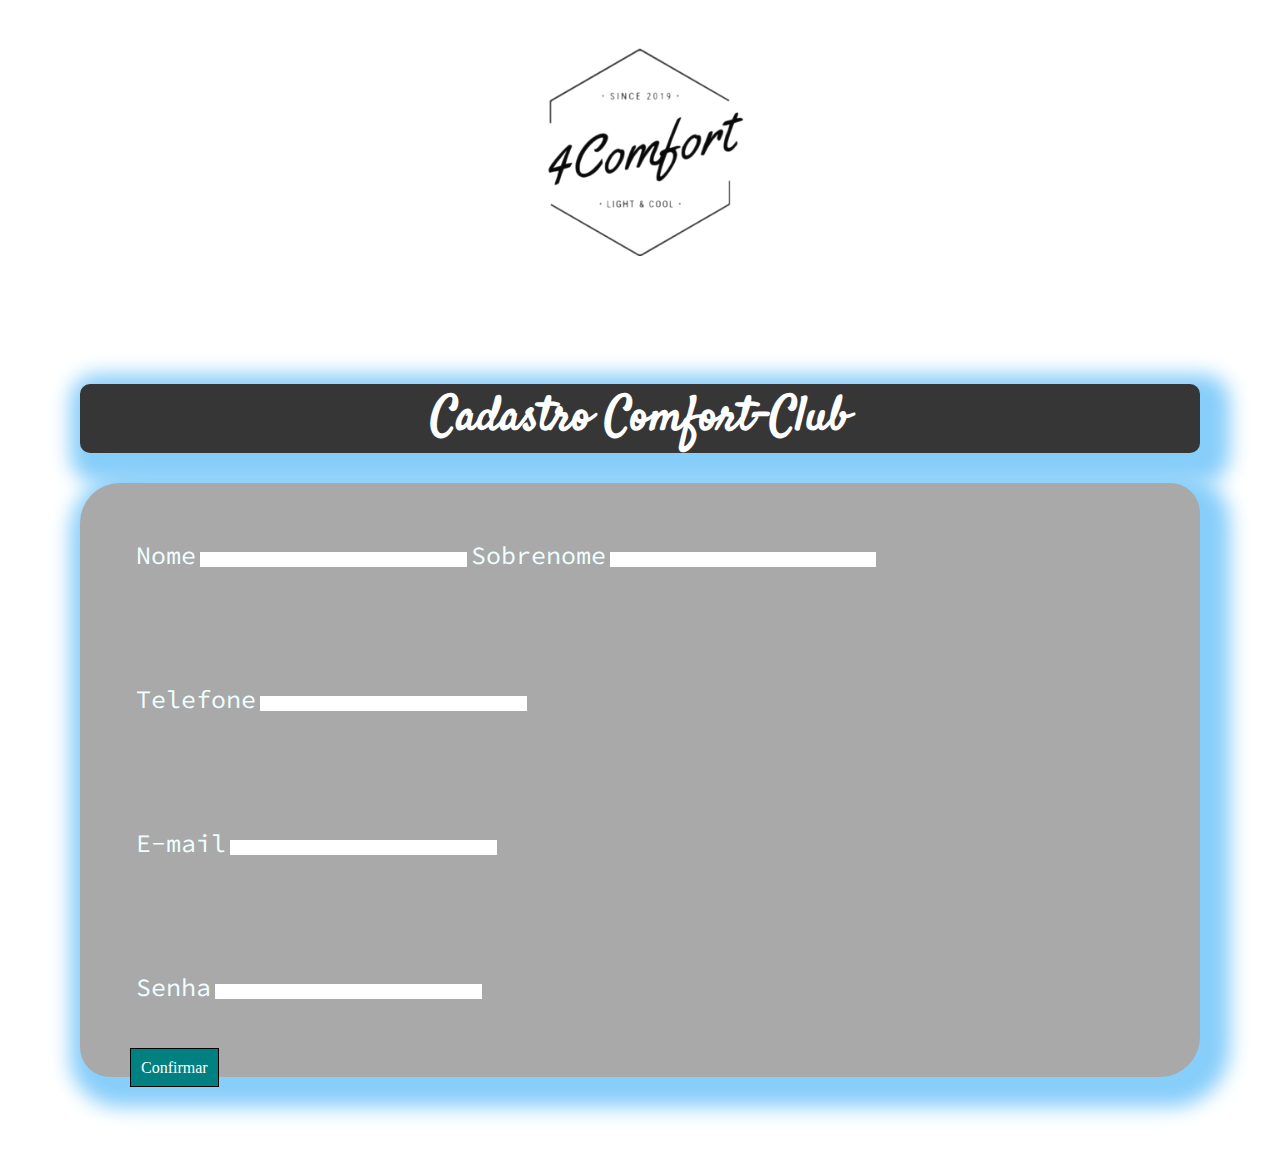
==== cadastro.html @ 890e9a29 "tudo ok" ====
<!DOCTYPE html>
<html lang="en">
<head>
    <meta charset="UTF-8">
    <meta http-equiv="X-UA-Compatible" content="IE=edge">
    <meta name="viewport" content="width=device-width, initial-scale=1.0">
    <title>cadastro</title>
    <link rel="stylesheet" href="cadastro.css">
</head>

<body>
    <main class=" conteudo-principal">
        <div class="div-imagem" >
            <img class="conteudo-imagem"src="./img/72 Sem Título_20220416125558.png" alt="">
        </div>
        
        <section class="conteudo-formulario">
            <h2>Cadastro Comfort-Club</h2>
           <fieldset>

            <form action="">
                <div class="cadastro">
                    <label  for="Nome">Nome</label>
                    <input type="text" name="Nome">
                    <label for="sobrenome">Sobrenome</label>
                    <input type="text" name="sobrenone" id="">
                </div>
                <div class="cadastro">
                    <label for="telefone">Telefone</label>
                    <input type="text" name="telefone">
                </div>

                <div class="cadastro">
                    <label for="E-mail">E-mail</label>
                    <input type="text" name="E-mail">
                </div>

                <div class="cadastro">
                    <label for="Senha">Senha</label>
                    <input type="password" name="senha">
                
                </div class="confirmação"  >
                    <a class="botao-confirmar" href="destaques.html">
                    Confirmar
                 </a>
            </form>
           
           </fieldset>
            
        </section>

    </main>
</body>
</html>
---- cadastro.css ----
@import url('https://fonts.googleapis.com/css2?family=Raleway:wght@100&family=Satisfy&family=Source+Code+Pro:wght@200&display=swap');


*{
    margin: 0;
    padding: 0;
    box-sizing: border-box;
}

.conteudo-principal{
    display: flex;
    flex-direction: column;
    justify-items: center;
    /* width: 100vw;
    height: 100vh; */
}


/* CADASTRO */

.div-imagem{
    display: flex;
    flex-direction: row;
    justify-content: center;
}
.conteudo-imagem{
    width: 13em;
    margin: 3em;
}

/* Formulario */
.conteudo-formulario{
    margin: 5em;
}
.conteudo-formulario h2{
    text-align: center;
    font-size: 3em;
    margin-bottom: 30px;
    font-family: 'Satisfy', cursive;
    background-color:  	 	 	#363636;
    border-radius: 10px 10px;
    color: white;
    box-shadow: 10px 10px 20px 20px  	 	#87CEFA;
}

fieldset{
    border: none;
}
form{
    background-color:#A9A9A9;
    border-radius: 40px 30px;
    box-shadow: 10px 10px 20px 20px  	 	#87CEFA;
    
    
}
.cadastro{
    padding: 3.5em;
}

.cadastro label{
    font-size: 25px;
    font-family: 'Source Code Pro', monospace;
    color: azure;
    
}

.cadastro input{
    width: 20em;
    border: none;
}


/* botao */

button{
    padding: 0.5em;
    background-color: beige;
    margin-left: 5em;
    margin-bottom: 10px;
    border: none;
    width: 10%;
}

button:hover{
    background-color: rgb(55, 22, 87);
    color: white;
}

/* CONFIRMAÇÃO */
.confirmação{
    display: flex;
    flex-direction: row;
    justify-content: center;
    margin-top: 30px;
}

.botao-confirmar{
    text-decoration: none;
    border: 1px solid black;
    padding: 10px;
    background-color:  	#008080;
    color: white;
    margin-left: 50px;
}
.imagem-coroa{
    width: 100px;
    
    
}

.paragrafo{
    font-size: 1.5em;
    text-align: center;
    font-family: 'Source Code Pro', monospace;
    font-weight: 100px;
}

.voltar{
    text-decoration: none;
    border: 1px solid black;
    padding: 10px;
    background-color: #836FFF;
    color: white;
}
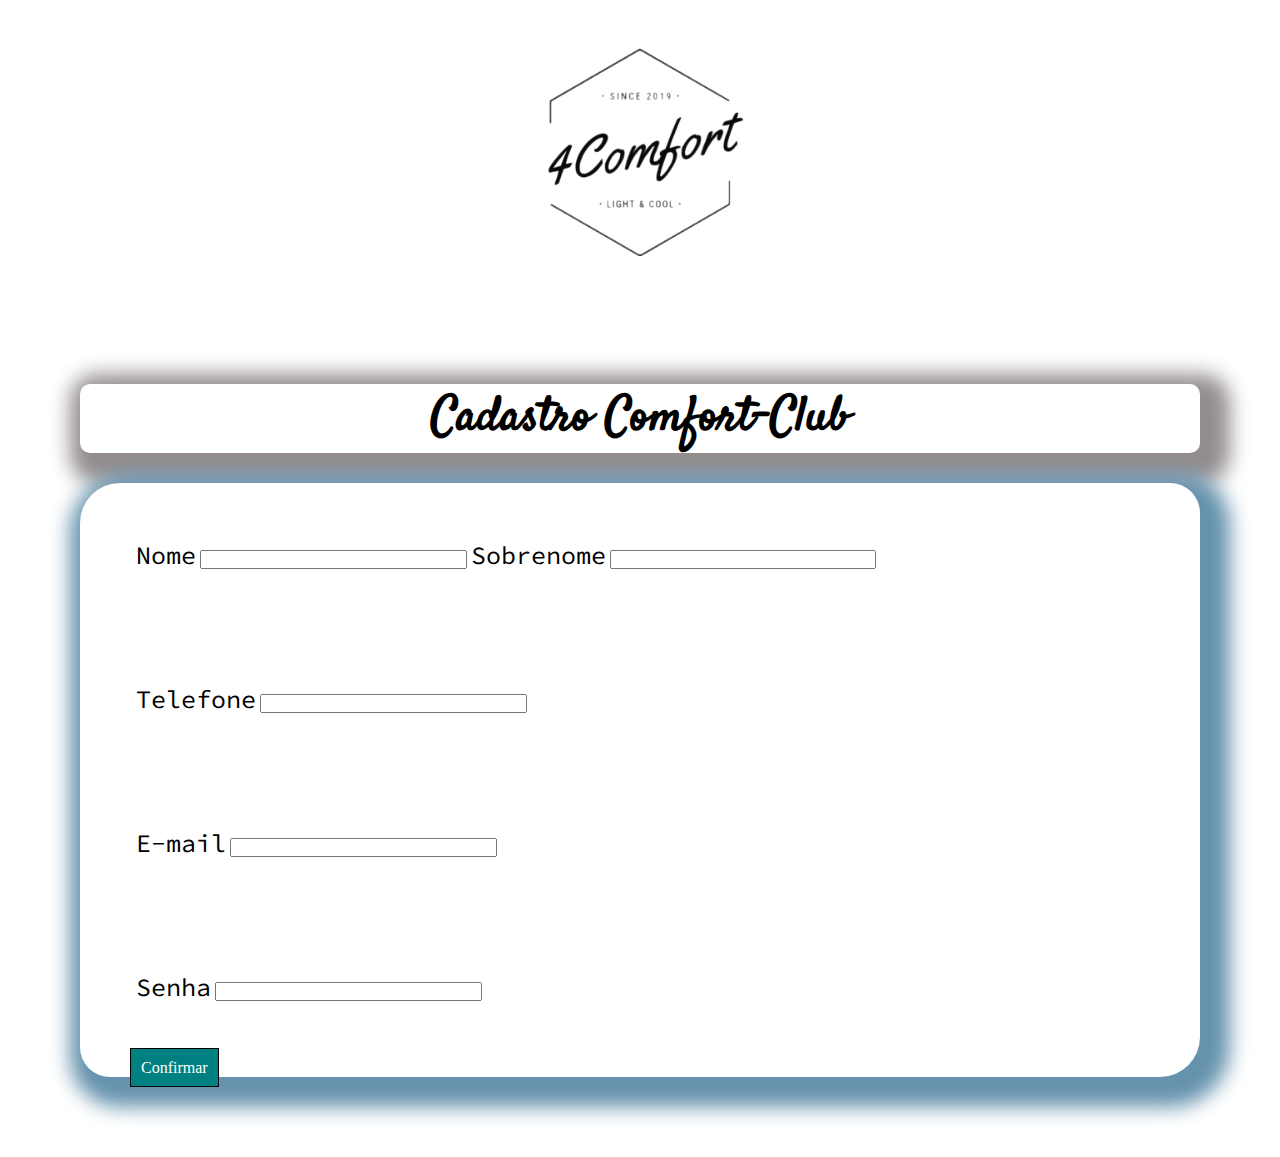
==== commit 18728ce5: "Landing page" ====
--- a/cadastro.html
+++ b/cadastro.html
@@ -40,7 +40,7 @@
                     <input type="password" name="senha">
                 
                 </div class="confirmação"  >
-                    <a class="botao-confirmar" href="destaques.html">
+                    <a class="botao-confirmar" href="pos-cadastro.html">
                     Confirmar
                  </a>
             </form>
--- a/cadastro.css
+++ b/cadastro.css
@@ -5,6 +5,7 @@
     margin: 0;
     padding: 0;
     box-sizing: border-box;
+    
 }
 
 .conteudo-principal{
@@ -37,19 +38,19 @@
     font-size: 3em;
     margin-bottom: 30px;
     font-family: 'Satisfy', cursive;
-    background-color:  	 	 	#363636;
+ 
     border-radius: 10px 10px;
-    color: white;
-    box-shadow: 10px 10px 20px 20px  	 	#87CEFA;
+    color: rgb(0, 0, 0);
+    box-shadow: 10px 10px 20px 20px  	 	#948d8d;
 }
 
 fieldset{
     border: none;
 }
 form{
-    background-color:#A9A9A9;
+    background-color:#ffffff;
     border-radius: 40px 30px;
-    box-shadow: 10px 10px 20px 20px  	 	#87CEFA;
+    box-shadow: 10px 10px 20px 20px  	 	#6592ad;
     
     
 }
@@ -60,13 +61,13 @@
 .cadastro label{
     font-size: 25px;
     font-family: 'Source Code Pro', monospace;
-    color: azure;
+    color: rgb(0, 0, 0);
     
 }
 
 .cadastro input{
     width: 20em;
-    border: none;
+    
 }
 
 
@@ -102,8 +103,15 @@
     color: white;
     margin-left: 50px;
 }
+.imagem{
+    display: flex;
+    flex-direction: row;
+    justify-content: center;
+}
 .imagem-coroa{
     width: 100px;
+    margin-top: 10vw;
+    
     
     
 }
@@ -115,6 +123,11 @@
     font-weight: 100px;
 }
 
+.botao{
+    display: flex;
+    flex-direction: row;
+    justify-content: center;
+}
 .voltar{
     text-decoration: none;
     border: 1px solid black;
